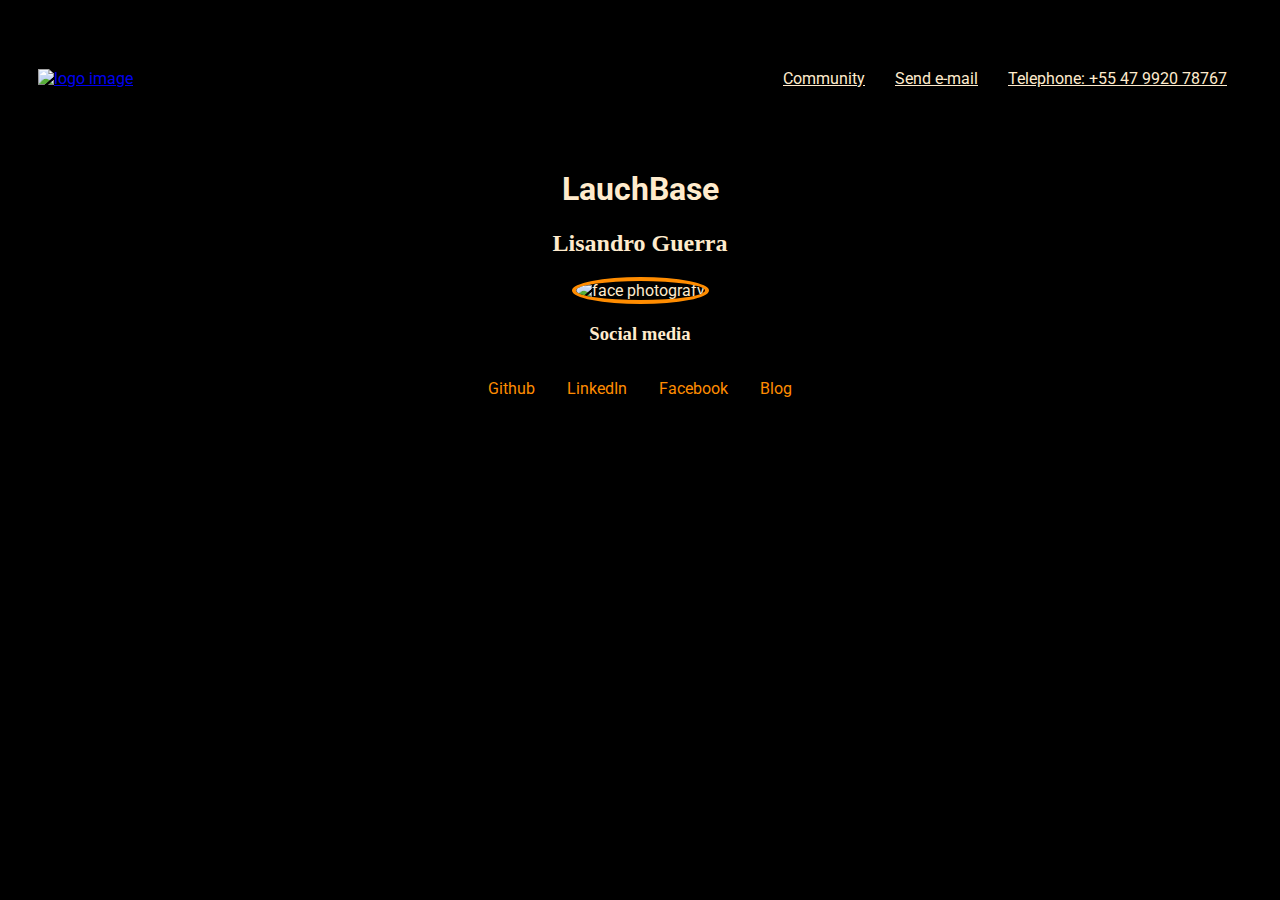
==== challenges/challenge-2/challenge2-3/index.html @ 373713f0 "link css refactoring 2" ====
<!DOCTYPE html>
<html lang="en">
<head>
    <meta charset="UTF-8">
    <meta name="viewport" content="width=device-width, initial-scale=1.0">
    <link rel="shortcut icon" href="favicon.ico" type="image/x-icon">
    <link rel="stylesheet" href="style.css">
    <title>LauchBase</title>
</head>
<body>

    <header>
        <a href="https://www.spartanix.com/" target="_blank">
            <img class="logo" src="https://spartanix.com/root/wp-content/uploads/2017/11/cropped-Spartanix_240x85.png" alt="logo image">
        </a>
        
        <ul>
            <li><a href="https://discordapp.com/invite/gCRAFhc" target="_blank">Community</a></li>
            <li><a href="mailto:oi@rocketseat.com.br">Send e-mail</a></li>
            <li><a href="tel:+5547992078767">Telephone: +55 47 9920 78767</a></li>
        </ul> 
    </header>
    <div>
        <h1>LauchBase</h1>
        <h2>Lisandro Guerra</h2>
        <div class="avatar">
            <img src="https://avatars1.githubusercontent.com/u/4958565?s=460&u=ceff8d11ef56a14564076dde36855e84b4c04d8d&v=4" alt="face photografy">
        </div>
        
    </div>

    <div class="social">
        <h3>Social media</h3>
        <div>
            <ul>
                <li><a href="https://github.com/LisandroGuerra" target="_blank">Github</a></li>
                <li><a href="https://www.linkedin.com/in/lisandro-guerra/" target="_blank">LinkedIn</a></li>
                <li><a href="https://www.facebook.com/spartanixbr" target="_blank">Facebook</a></li>
                <li><a href="https://www.spartanix.com" target="_blank">Blog</a></li>
            </ul>
        </div>    
        
    </div>
</body>                                         
</html>
---- challenges/challenge-2/challenge2-3/style.css ----
@import url('https://fonts.googleapis.com/css2?family=Roboto:wght@300;400;700&display=swap');
@import url('https://fonts.googleapis.com/css2?family=Permanent+Marker&display=swap');

html {
    background-color: black;
    font-family: 'Roboto', sans-serif;
    margin: 0px;
    padding: 0px;
    color: blanchedalmond;
    text-align: center;
}

header {
    display: flex;
    justify-content: space-between;
    padding: 30px;
    align-items: center;
}

header li {
    padding: 15px;
    list-style: none;
    float: left;  
}

header li a {
    color: blanchedalmond;
    text-align: center;
}

h2, h3 {
    font-family: 'Permanent Marker', cursive;
    text-align: center;
}

.avatar {
    max-width: 300px;
    align-content: center;
    display: block;
    padding: 0px;
    width: 100%;
    height: auto;
    margin: auto;
}

.avatar img{
    border-radius: 50%;
    border: solid 4px;
    border-color: darkorange;
    width: 100%;
}

.social {
    display: flex;
    flex-wrap: wrap;
    align-items: center;
    justify-content: center;
}

.social h3{
    width: 100%;
}

.social div ul {
    display: flex;
    padding: 0px;
}

.social div ul li{
    list-style: none;
    
}

.social ul a {
    color: darkorange;
    text-decoration: none;
    margin: 16px;
}
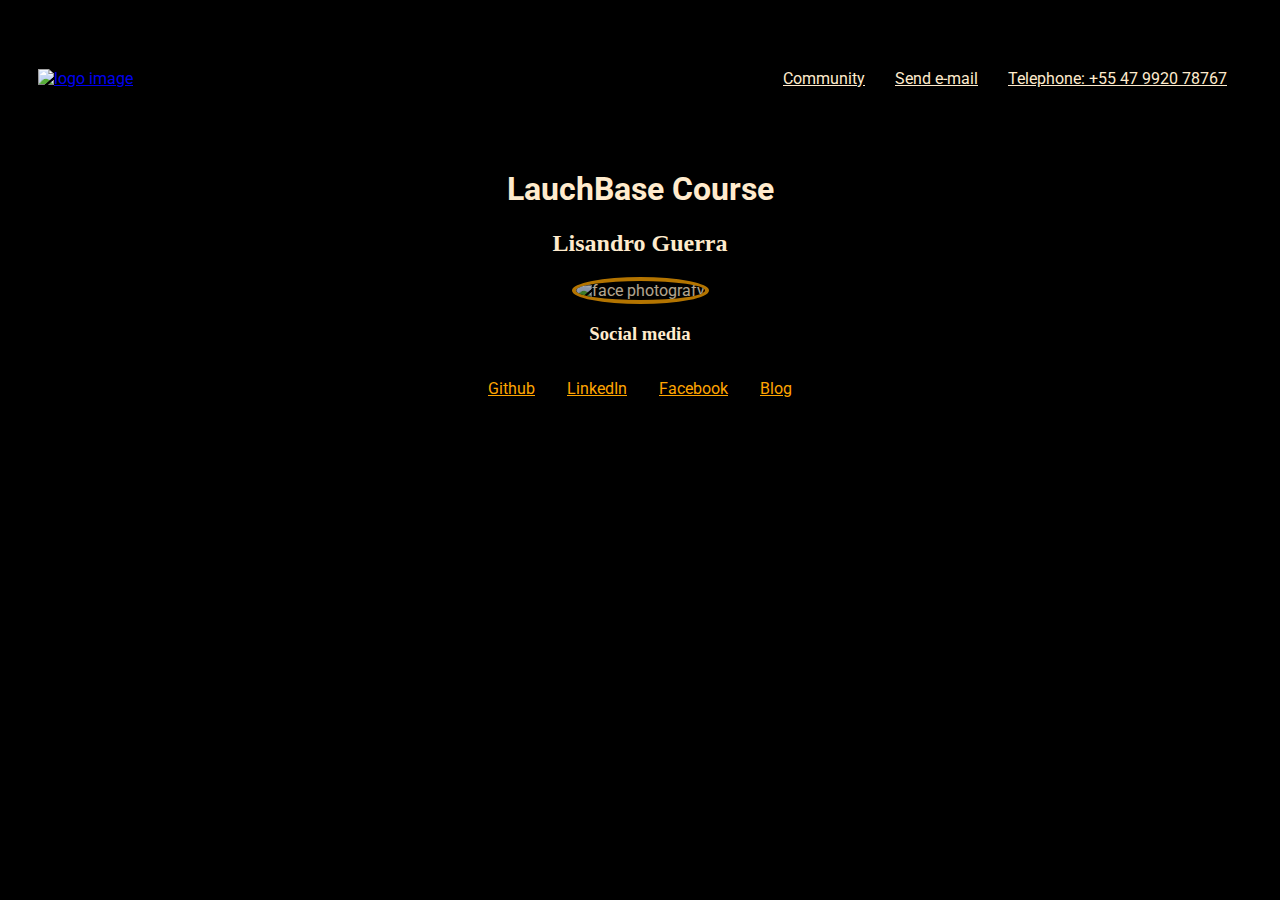
==== commit 34cfe461: "html refactoring tittle" ====
--- a/challenges/challenge-2/challenge2-3/index.html
+++ b/challenges/challenge-2/challenge2-3/index.html
@@ -21,7 +21,7 @@
         </ul> 
     </header>
     <div>
-        <h1>LauchBase</h1>
+        <h1>LauchBase Course</h1>
         <h2>Lisandro Guerra</h2>
         <div class="avatar">
             <img src="https://avatars1.githubusercontent.com/u/4958565?s=460&u=ceff8d11ef56a14564076dde36855e84b4c04d8d&v=4" alt="face photografy">
--- a/challenges/challenge-2/challenge2-3/style.css
+++ b/challenges/challenge-2/challenge2-3/style.css
@@ -46,8 +46,15 @@
 .avatar img{
     border-radius: 50%;
     border: solid 4px;
+    border-color: orange;
+    opacity: 70%;
+    width: 100%;
+}
+
+.avatar img:hover{
     border-color: darkorange;
-    width: 100%;
+    opacity: 100%;
+    transition:all 0.6s ease;
 }
 
 .social {
@@ -72,7 +79,14 @@
 }
 
 .social ul a {
-    color: darkorange;
-    text-decoration: none;
+    color: orange;
     margin: 16px;
 }
+
+.social ul a:hover {
+    color: darkorange;
+    padding-bottom: 2px;
+    text-decoration: none;
+    border-bottom: 1px solid darkorange;
+    transition:all 0.6s ease;
+}
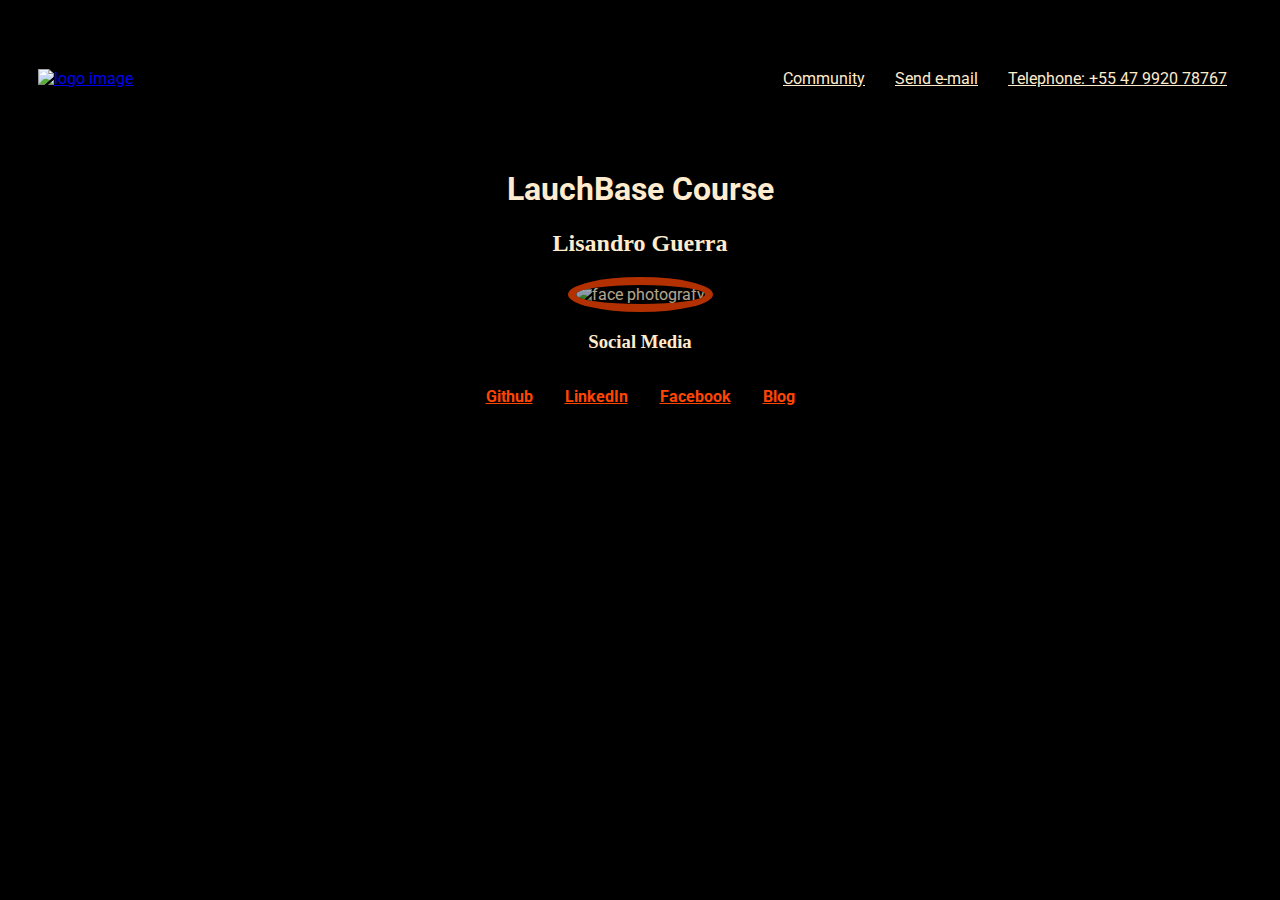
==== commit 630bb113: "html adjusting" ====
--- a/challenges/challenge-2/challenge2-3/index.html
+++ b/challenges/challenge-2/challenge2-3/index.html
@@ -30,7 +30,7 @@
     </div>
 
     <div class="social">
-        <h3>Social media</h3>
+        <h3>Social Media</h3>
         <div>
             <ul>
                 <li><a href="https://github.com/LisandroGuerra" target="_blank">Github</a></li>
--- a/challenges/challenge-2/challenge2-3/style.css
+++ b/challenges/challenge-2/challenge2-3/style.css
@@ -45,8 +45,8 @@
 
 .avatar img{
     border-radius: 50%;
-    border: solid 4px;
-    border-color: orange;
+    border: solid 8px;
+    border-color: orangered;
     opacity: 70%;
     width: 100%;
 }
@@ -79,7 +79,9 @@
 }
 
 .social ul a {
-    color: orange;
+    font-family: 'Roboto', sans-serif;
+    font-weight: bold;
+    color: orangered;
     margin: 16px;
 }
 
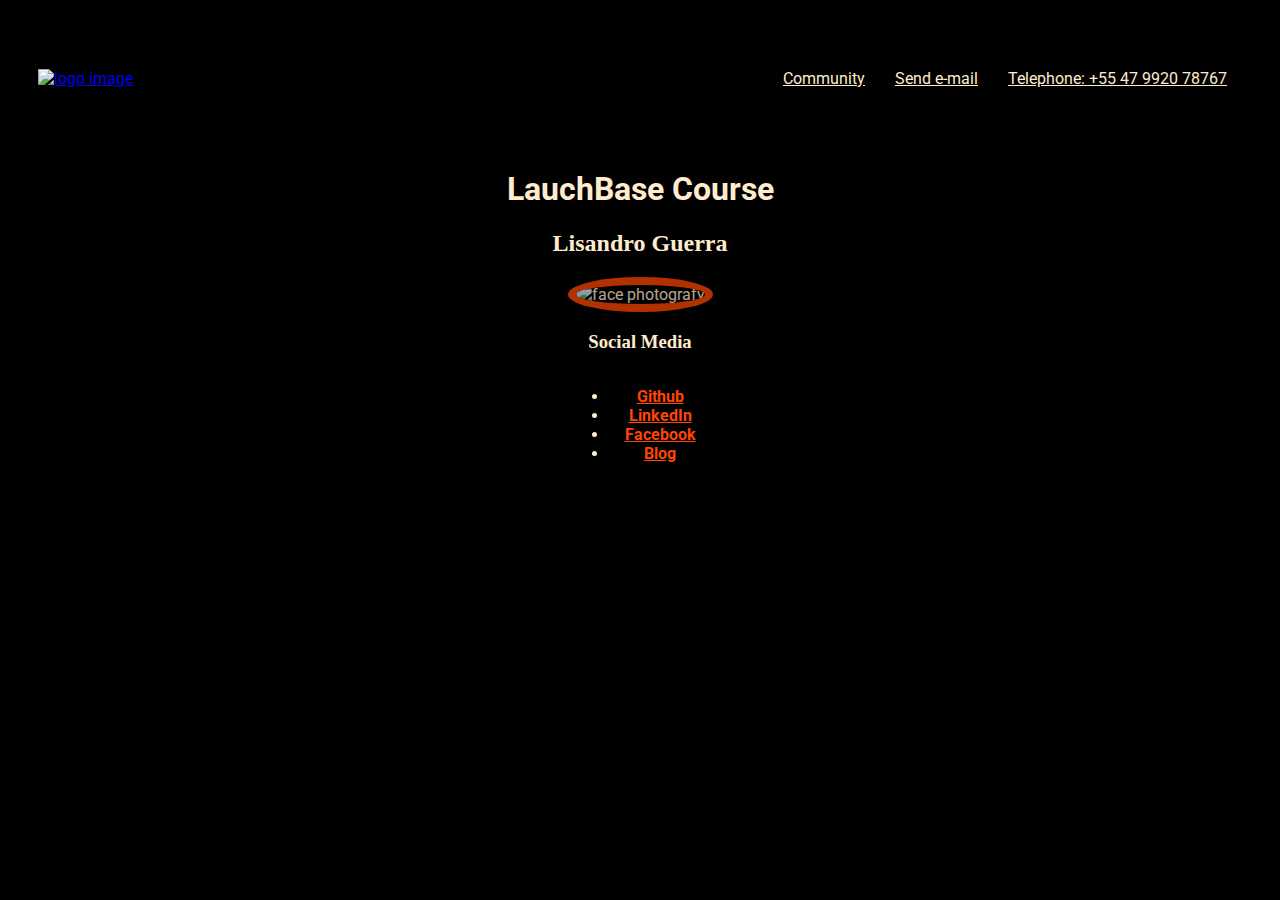
==== commit b3dc3c30: "html adjusting nav tag" ====
--- a/challenges/challenge-2/challenge2-3/index.html
+++ b/challenges/challenge-2/challenge2-3/index.html
@@ -5,7 +5,7 @@
     <meta name="viewport" content="width=device-width, initial-scale=1.0">
     <link rel="shortcut icon" href="favicon.ico" type="image/x-icon">
     <link rel="stylesheet" href="style.css">
-    <title>LauchBase</title>
+    <title>LauchBase Course</title>
 </head>
 <body>
 
@@ -31,14 +31,14 @@
 
     <div class="social">
         <h3>Social Media</h3>
-        <div>
+        <nav>
             <ul>
                 <li><a href="https://github.com/LisandroGuerra" target="_blank">Github</a></li>
                 <li><a href="https://www.linkedin.com/in/lisandro-guerra/" target="_blank">LinkedIn</a></li>
                 <li><a href="https://www.facebook.com/spartanixbr" target="_blank">Facebook</a></li>
                 <li><a href="https://www.spartanix.com" target="_blank">Blog</a></li>
             </ul>
-        </div>    
+        </nav>    
         
     </div>
 </body>                                         
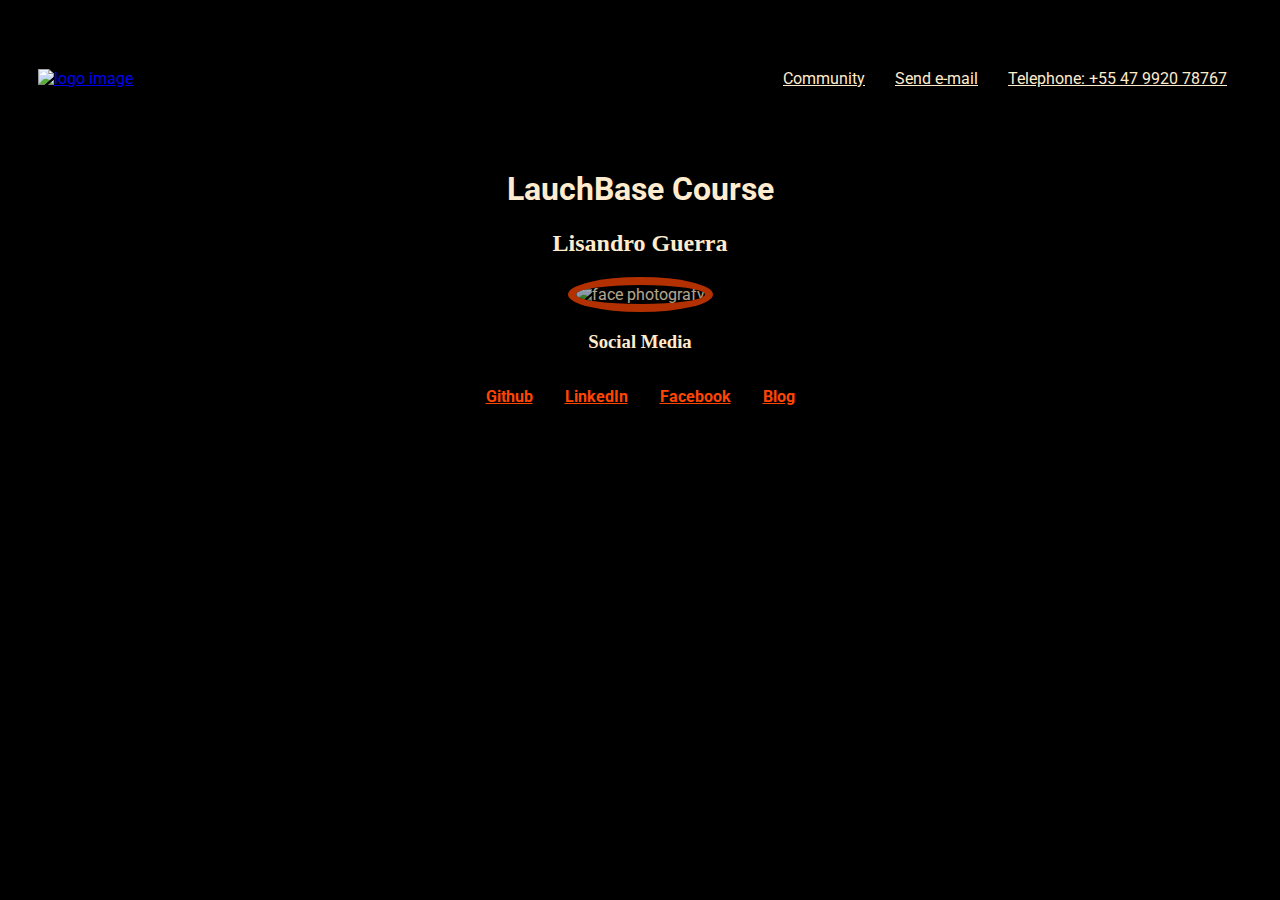
==== commit 62ed9eb8: "html adjusting text" ====
--- a/challenges/challenge-2/challenge2-3/index.html
+++ b/challenges/challenge-2/challenge2-3/index.html
@@ -5,7 +5,7 @@
     <meta name="viewport" content="width=device-width, initial-scale=1.0">
     <link rel="shortcut icon" href="favicon.ico" type="image/x-icon">
     <link rel="stylesheet" href="style.css">
-    <title>LauchBase Course</title>
+    <title>LauchBase - Course</title>
 </head>
 <body>
 
--- a/challenges/challenge-2/challenge2-3/style.css
+++ b/challenges/challenge-2/challenge2-3/style.css
@@ -68,24 +68,24 @@
     width: 100%;
 }
 
-.social div ul {
+.social nav ul {
     display: flex;
     padding: 0px;
 }
 
-.social div ul li{
+.social nav ul li{
     list-style: none;
     
 }
 
-.social ul a {
+.social nav ul a {
     font-family: 'Roboto', sans-serif;
     font-weight: bold;
     color: orangered;
     margin: 16px;
 }
 
-.social ul a:hover {
+.social nav ul a:hover {
     color: darkorange;
     padding-bottom: 2px;
     text-decoration: none;
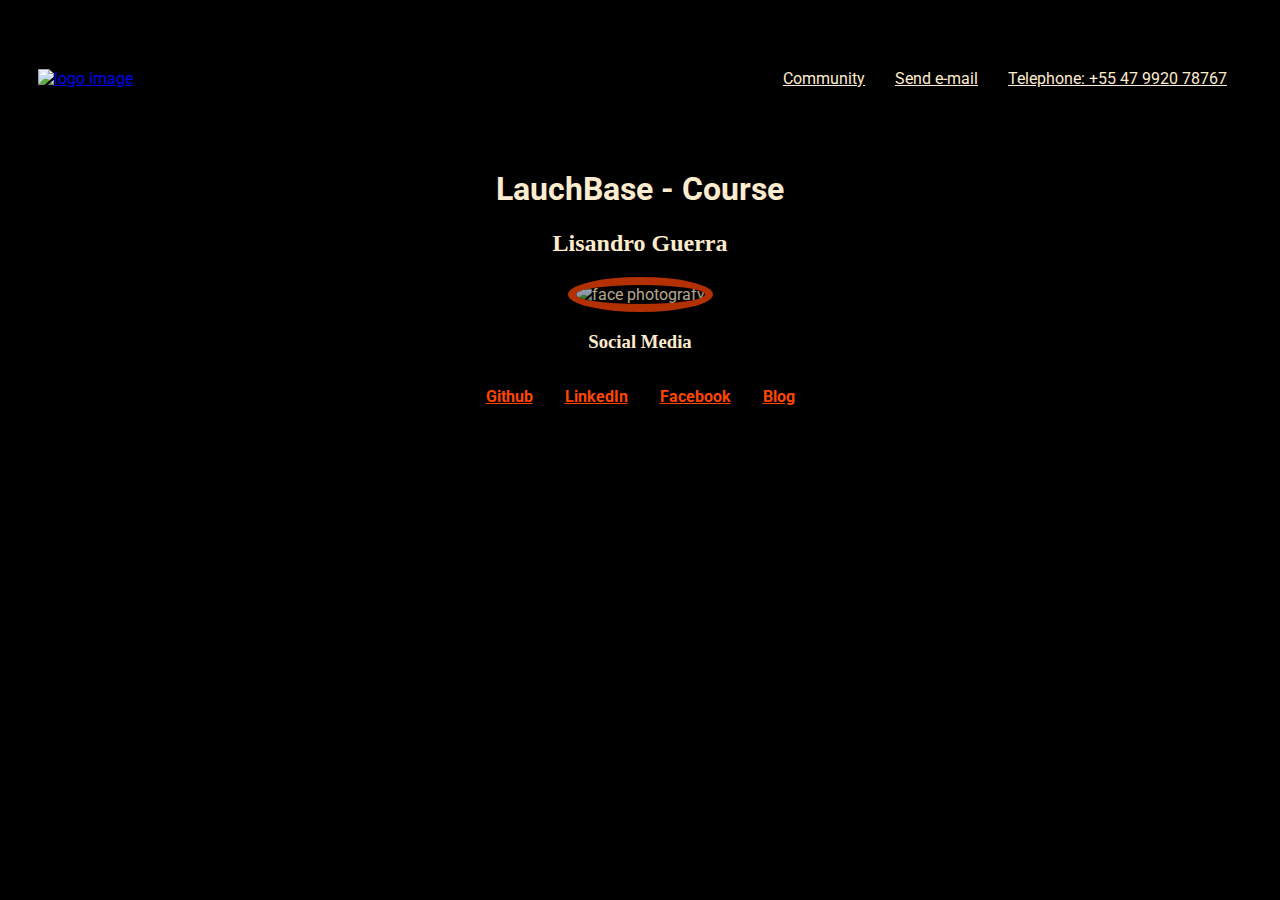
==== commit eb8bc9f4: "refactoring" ====
--- a/challenges/challenge-2/challenge2-3/index.html
+++ b/challenges/challenge-2/challenge2-3/index.html
@@ -5,7 +5,7 @@
     <meta name="viewport" content="width=device-width, initial-scale=1.0">
     <link rel="shortcut icon" href="favicon.ico" type="image/x-icon">
     <link rel="stylesheet" href="style.css">
-    <title>LauchBase - Course</title>
+    <title>LauchBase Course</title>
 </head>
 <body>
 
@@ -21,7 +21,7 @@
         </ul> 
     </header>
     <div>
-        <h1>LauchBase Course</h1>
+        <h1>LauchBase - Course</h1>
         <h2>Lisandro Guerra</h2>
         <div class="avatar">
             <img src="https://avatars1.githubusercontent.com/u/4958565?s=460&u=ceff8d11ef56a14564076dde36855e84b4c04d8d&v=4" alt="face photografy">
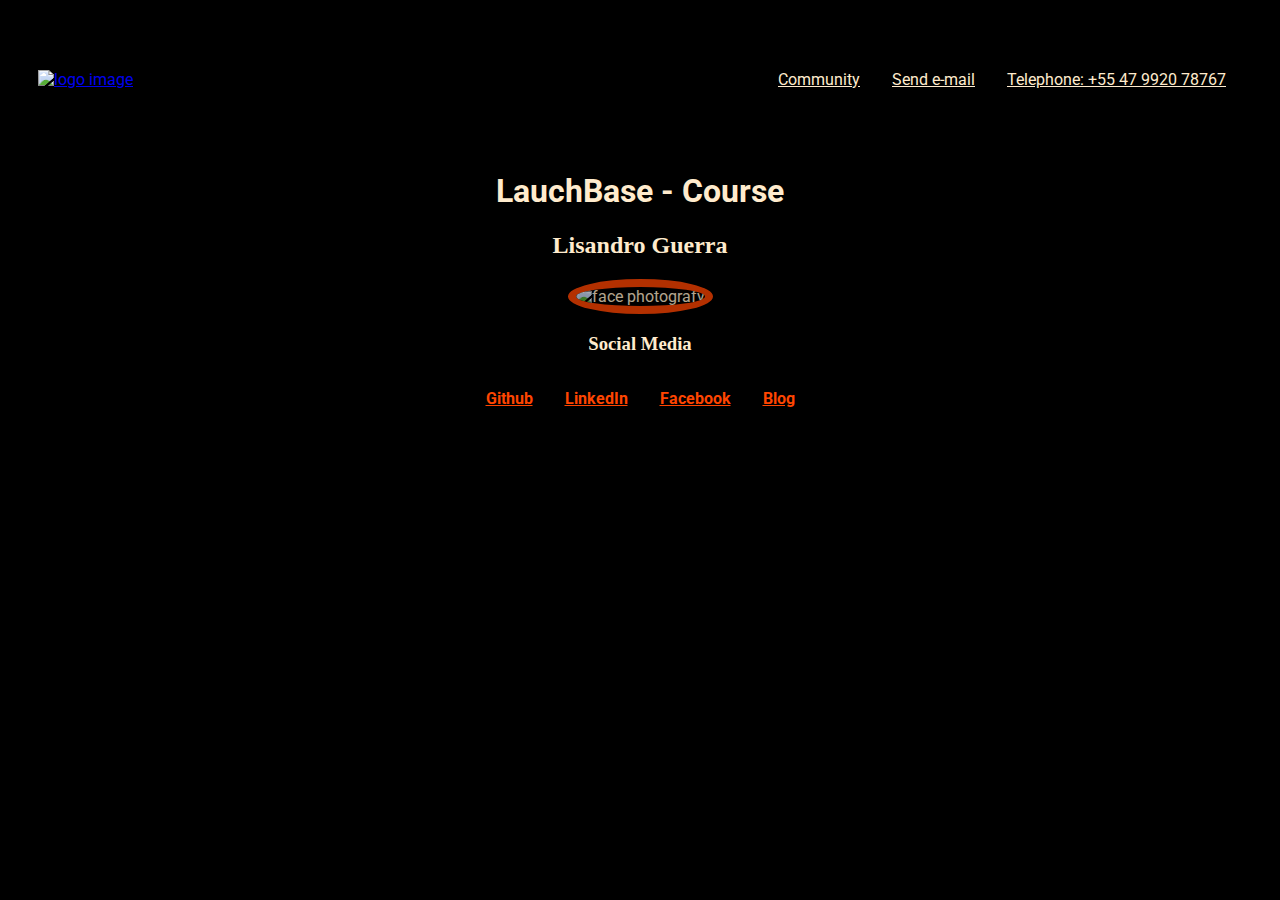
==== commit 741252b0: "html adjusting links 1" ====
--- a/challenges/challenge-2/challenge2-3/index.html
+++ b/challenges/challenge-2/challenge2-3/index.html
@@ -33,10 +33,10 @@
         <h3>Social Media</h3>
         <nav>
             <ul>
-                <li><a href="https://github.com/LisandroGuerra" target="_blank">Github</a></li>
-                <li><a href="https://www.linkedin.com/in/lisandro-guerra/" target="_blank">LinkedIn</a></li>
-                <li><a href="https://www.facebook.com/spartanixbr" target="_blank">Facebook</a></li>
-                <li><a href="https://www.spartanix.com" target="_blank">Blog</a></li>
+                <li><a href="http://github.com/LisandroGuerra" target="_blank">Github</a></li>
+                <li><a href="http://www.linkedin.com/in/lisandro-guerra/" target="_blank">LinkedIn</a></li>
+                <li><a href="http://www.facebook.com/spartanixbr" target="_blank">Facebook</a></li>
+                <li><a href="http://www.spartanix.com" target="_blank">Blog</a></li>
             </ul>
         </nav>    
         
--- a/challenges/challenge-2/challenge2-3/style.css
+++ b/challenges/challenge-2/challenge2-3/style.css
@@ -18,7 +18,7 @@
 }
 
 header li {
-    padding: 15px;
+    padding: 16px;
     list-style: none;
     float: left;  
 }
@@ -34,7 +34,7 @@
 }
 
 .avatar {
-    max-width: 300px;
+    max-width: 256px;
     align-content: center;
     display: block;
     padding: 0px;
@@ -54,7 +54,7 @@
 .avatar img:hover{
     border-color: darkorange;
     opacity: 100%;
-    transition:all 0.6s ease;
+    transition:all 0.8s ease;
 }
 
 .social {
